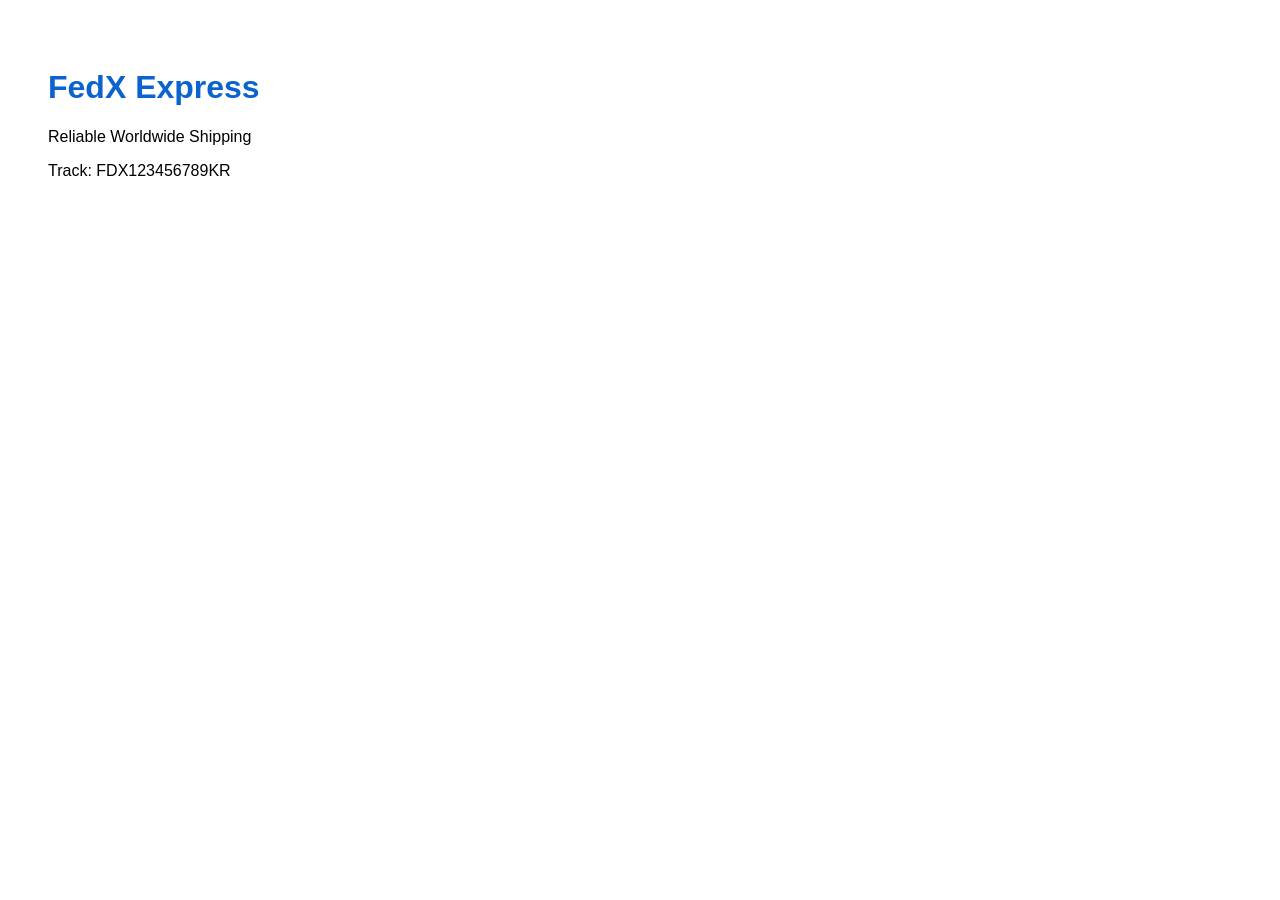
==== index.html @ 9d86cc96 "Add files via upload" ====
<!doctype html><html><head><title>FedX Express</title><link rel='stylesheet' href='style.css'></head><body><h1>FedX Express</h1><p>Reliable Worldwide Shipping</p><p>Track: FDX123456789KR</p></body></html>
---- style.css ----
body{font-family:Arial;padding:40px}h1{color:#0b63ce}
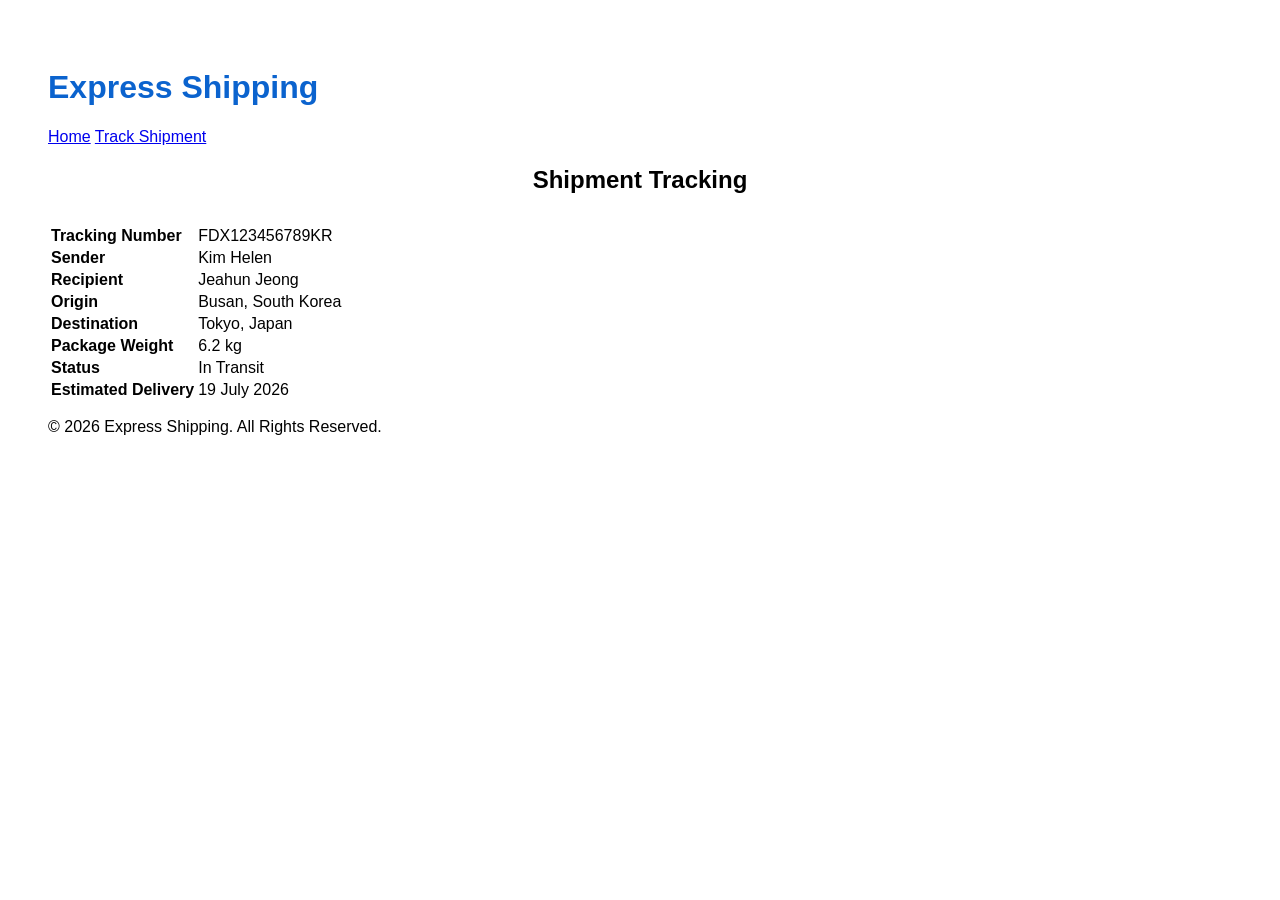
==== commit 61d1df9f: "Revamp index.html for shipment tracking page" ====
--- a/index.html
+++ b/index.html
@@ -1 +1,84 @@
-<!doctype html><html><head><title>FedX Express</title><link rel='stylesheet' href='style.css'></head><body><h1>FedX Express</h1><p>Reliable Worldwide Shipping</p><p>Track: FDX123456789KR</p></body></html>+<!DOCTYPE html>
+<html lang="en">
+<head>
+<meta charset="UTF-8">
+<meta name="viewport" content="width=device-width, initial-scale=1.0">
+<title>Track Shipment</title>
+<link rel="stylesheet" href="style.css">
+</head>
+
+<body>
+
+<header>
+<div class="container">
+<h1>Express Shipping</h1>
+
+<nav>
+<a href="index.html">Home</a>
+<a href="tracking.html">Track Shipment</a>
+</nav>
+</div>
+</header>
+
+<section class="services">
+
+<div class="container">
+
+<h2 style="text-align:center;margin-bottom:30px;">
+Shipment Tracking
+</h2>
+
+<table>
+
+<tr>
+<td><strong>Tracking Number</strong></td>
+<td>FDX123456789KR</td>
+</tr>
+
+<tr>
+<td><strong>Sender</strong></td>
+<td>Kim Helen</td>
+</tr>
+
+<tr>
+<td><strong>Recipient</strong></td>
+<td>Jeahun Jeong</td>
+</tr>
+
+<tr>
+<td><strong>Origin</strong></td>
+<td>Busan, South Korea</td>
+</tr>
+
+<tr>
+<td><strong>Destination</strong></td>
+<td>Tokyo, Japan</td>
+</tr>
+
+<tr>
+<td><strong>Package Weight</strong></td>
+<td>6.2 kg</td>
+</tr>
+
+<tr>
+<td><strong>Status</strong></td>
+<td class="status">In Transit</td>
+</tr>
+
+<tr>
+<td><strong>Estimated Delivery</strong></td>
+<td>19 July 2026</td>
+</tr>
+
+</table>
+
+</div>
+
+</section>
+
+<footer>
+<p>© 2026 Express Shipping. All Rights Reserved.</p>
+</footer>
+
+</body>
+  </html>
